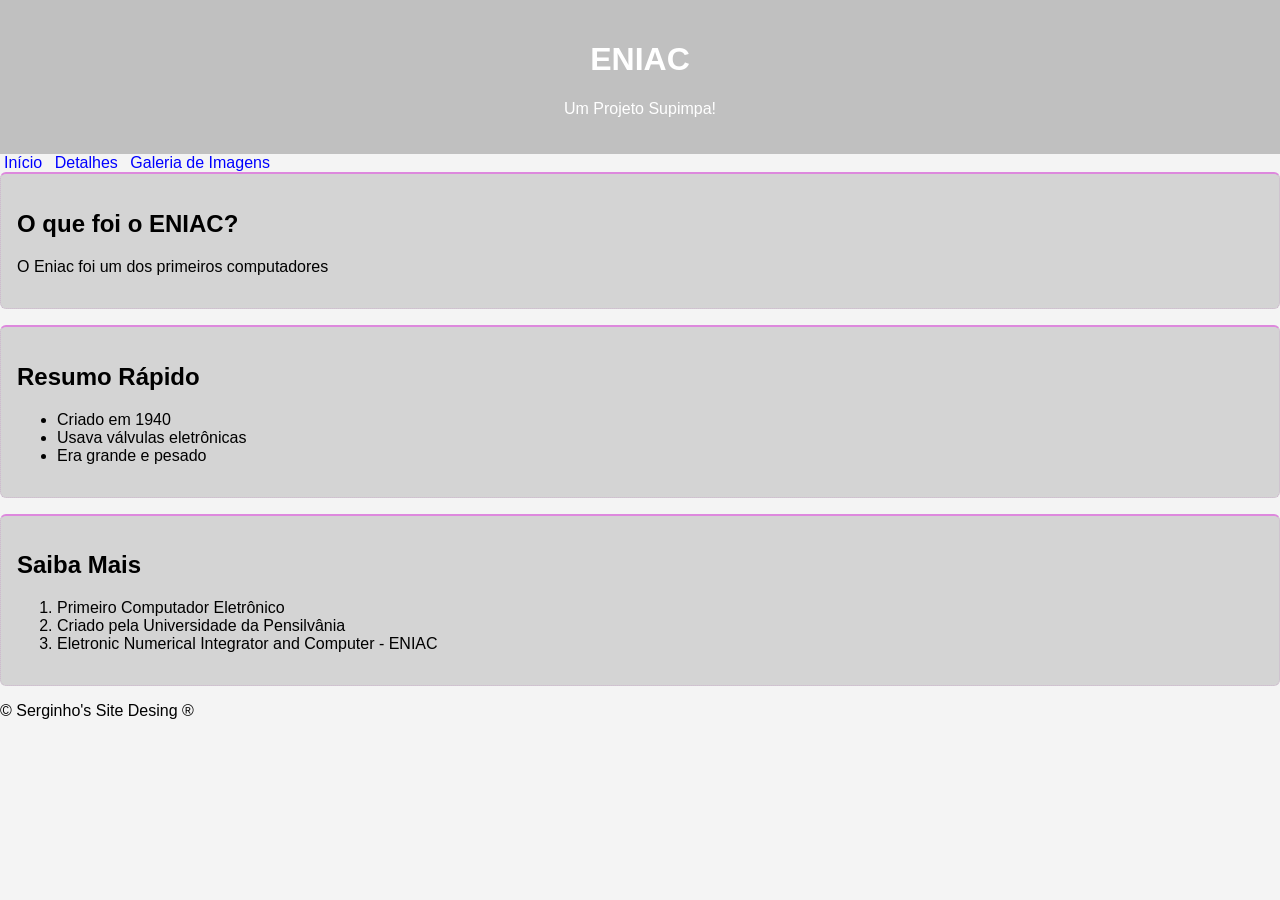
==== index.html @ 1d1d6e40 "Estou enviando a versão do dia 19/03/2026" ====
<!DOCTYPE html>
<html lang="pt-br">
<head>
    <meta charset="UTF-8">
    <meta name="viewport" content="width=device-width, initial-scale=1.0">
    <title>Eniac - Página Inicial</title>
    <link rel="stylesheet" href="style.css">
</head>
<body>
    <header>
        <h1>ENIAC</h1>
        <p>Um Projeto Supimpa!</p>
    </header>
    <nav>
        <a href="index.html">Início</a>
        <a href="detalhes.html">Detalhes</a>
        <a href="galeria.html">Galeria de Imagens</a>
    </nav>
    <main>
                 <section class="bloco">
                     <h2>O que foi o ENIAC?</h2>
                     <p>O Eniac foi um dos primeiros computadores</p>
                 </section>
 <section class="bloco">
                 <h2>Resumo Rápido</h2>
                 <ul><!--Unordered List - listas sem ordenamento-->
                     <li> Criado em 1940</li>
                     <li>Usava válvulas eletrônicas</li>
                     <li>Era grande e pesado</li>
                 </ul>
                 </section>
<section class="bloco">
                 <h2>Saiba Mais</h2>
                 <ol><!--ordered List - Lista Ordenada-->
                        <li>Primeiro Computador Eletrônico</li>
                        <li>Criado pela Universidade da Pensilvânia</li>
                        <li>Eletronic Numerical Integrator and Computer - ENIAC</li>
                        </ol>
                 </section>
                    </main>
                 <footer><P>&COPY; Serginho's Site Desing &reg;</P></footer>
</body>
</html>
---- style.css ----
*{
    /*bloco de reset*/
    box-sizing: border-box;;
}
body{
    margin: 0;
    font-family: Arial, Helvetica, sans-serif;
    background-color: #f4f4f4; /*cor em hexadecimal*/
}
header{
    background-color: #c0c0c0;/*cinza cocô kkkk*/
    color: #ffff; /*branco em hexadecimal*/
    padding: 20px;
    text-align: center; /*centraliza o texto*/
}
nav a{ /*nav navigation a a, de link, vou trabalhar só no link*/
    color: blue;
    text-decoration: none; /*remove o sublinhado dos links / tirei toda a decoração do texto*/
    padding: 4px;
}
.bloco{ /*declaração de class, a class procede de "."*/
    background-color: #cccc; /*cor branca em hexadecimal*/
    color: black;
    border: 1px dotted #a3a3; /*borda pontilhada, borda geraç tracejada*/;
   border-radius: 6px; /*borda arredondada*/
    padding: 16px;
    margin-bottom: 16px;
    border-top: 2px solid #d8d; /*borda superior sólida, cor rosa em hexadecimal*/;
}
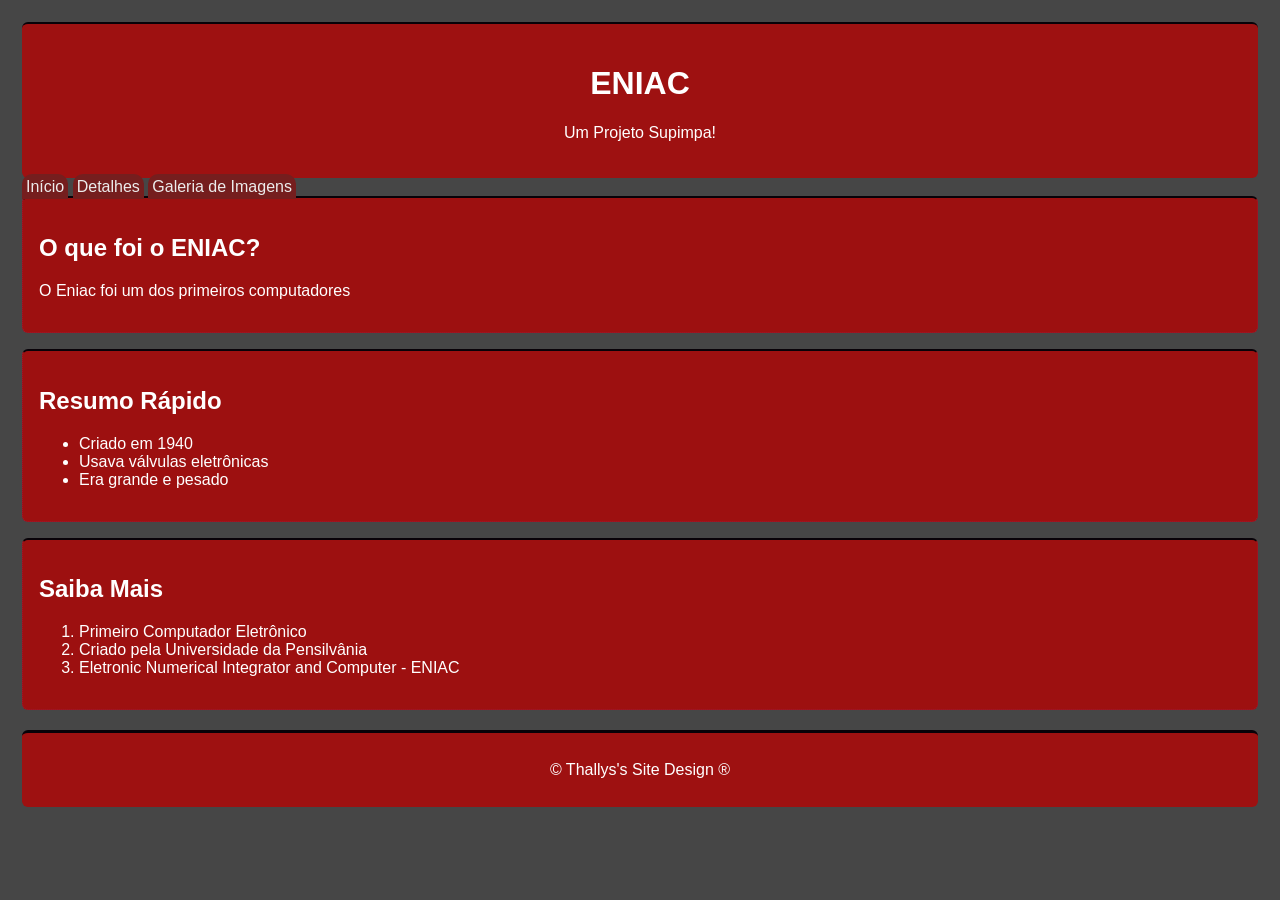
==== commit a694365c: "Add files via upload" ====
--- a/index.html
+++ b/index.html
@@ -38,6 +38,6 @@
                         </ol>
                  </section>
                     </main>
-                 <footer><P>&COPY; Serginho's Site Desing &reg;</P></footer>
+                 <footer><P>&COPY; Thallys's Site Design &reg;</P></footer>
 </body>
 </html>
--- a/style.css
+++ b/style.css
@@ -1,29 +1,108 @@
-*{
+* {
     /*bloco de reset*/
-    box-sizing: border-box;;
+    box-sizing: border-box;
+    ;
 }
-body{
-    margin: 0;
-    font-family: Arial, Helvetica, sans-serif;
-    background-color: #f4f4f4; /*cor em hexadecimal*/
+
+body {
+    margin: 2px;
+    font-family:'Trebuchet MS', 'Lucida Sans Unicode', 'Lucida Grande', 'Lucida Sans', Arial, sans-serif;       
+    background-color: #000000b9;/*cor em hexadecimal*/
+    padding: 20px;/*alterei o padding 16/04*/
+    
 }
-header{
-    background-color: #c0c0c0;/*cinza cocô kkkk*/
-    color: #ffff; /*branco em hexadecimal*/
+header {
+    background-color: #a70c0ce7;
+    /*cinza cocô kkkk*/
+    color: #ffffff;
+    /*branco em hexadecimal*/
     padding: 20px;
-    text-align: center; /*centraliza o texto*/
+    text-align: center;
+    /*centraliza o texto*/
+     border-radius: 6px;
+     border-top: 2px solid rgb(8, 2, 8);
 }
-nav a{ /*nav navigation a a, de link, vou trabalhar só no link*/
-    color: blue;
-    text-decoration: none; /*remove o sublinhado dos links / tirei toda a decoração do texto*/
+
+nav a {
+    /*nav navigation a a, de link, vou trabalhar só no link*/
+    color: rgb(236, 236, 236);
+    text-decoration: none;
+    /*remove o sublinhado dos links / tirei toda a decoração do texto*/
     padding: 4px;
+    border-top-left-radius: 10px; /*bordas arredondadas só na parte superior*/
+    border-top-right-radius: 10px; /*bordas arredondadas só na parte superior*/
+    background-color: #751e1e; /*cor de fundo do link, cor cinza escuro com transparência*/
+    border-bottom-color: #d8d;
+
 }
-.bloco{ /*declaração de class, a class procede de "."*/
-    background-color: #cccc; /*cor branca em hexadecimal*/
-    color: black;
-    border: 1px dotted #a3a3; /*borda pontilhada, borda geraç tracejada*/;
-   border-radius: 6px; /*borda arredondada*/
+
+.bloco {
+    /*declaração de class, a class procede de "."*/
+    background-color: #a70c0ce7;
+    /*cor branca em hexadecimal*/
+    color: rgb(255, 255, 255); 
+    border: 1px dotted #a3a3;
+    /*borda pontilhada, borda geraç tracejada*/
+    ;
+    border-radius: 6px; 
+    /*borda arredondada*/
     padding: 16px;
     margin-bottom: 16px;
-    border-top: 2px solid #d8d; /*borda superior sólida, cor rosa em hexadecimal*/;
-}+    border-top: 2px solid rgb(8, 2, 8); /*borda superior sólida, cor preta em rgb*/
+    /*borda superior sólida, cor rosa em hexadecimal*/
+}
+
+#galeria { /* # significa id, onde coloca-se por ex: id="galeria" só pode ter 1 com mesmo nome por pagina*/
+    display: flex;
+    flex-wrap: wrap;
+    gap: 24px; /*espaçamento entre os elementos dentro do id*/
+    justify-content: center; /* centraliza horizontalmente */
+    padding: 20px;
+    color: #000000;
+
+}
+
+.foto {
+    background: #ffffff;
+    padding: 12px 12px 20px 12px;  /*lat dir, esq, baixo e topo*/
+    border: 1px solid #dddddd;
+    box-shadow: 0 4px 10px #000000;
+    width: 220px; /*largura*/
+    text-align: 4px; /*alinhamento do texto*/
+    border-radius: 4px; 
+}
+
+.foto img {
+    width: 100%;
+    height: 220px;
+    object-fit: cover;  /*efeito de sobrepor*/
+    display: block;
+}
+.foto:hover{
+    transform: scale(1.50) rotate(2deg) 
+    /*efeito de zoom ao passar o mouse*/
+}
+.legenda{
+    margin-top: 10px;
+    font-family: 'Courier New', Courier, monospace;
+    font-size:  18px;
+    font-style: italic;
+    color:#000000;
+}   
+footer {
+    background-color: #a70c0ce7;
+    color: #ffffff;
+    text-align: center;
+    padding: 12px;
+    border-radius: 6px;
+    margin-top: 20px;
+    border-top: 3px solid rgb(8, 2, 8);
+}
+.detalhes {
+    display: flex;
+    flex-wrap: wrap;
+    gap: 24px; /*espaçamento entre os elementos dentro do id*/
+    justify-content: center; /* centraliza horizontalmente */
+    padding: 20px;
+    color: #000000;
+}
